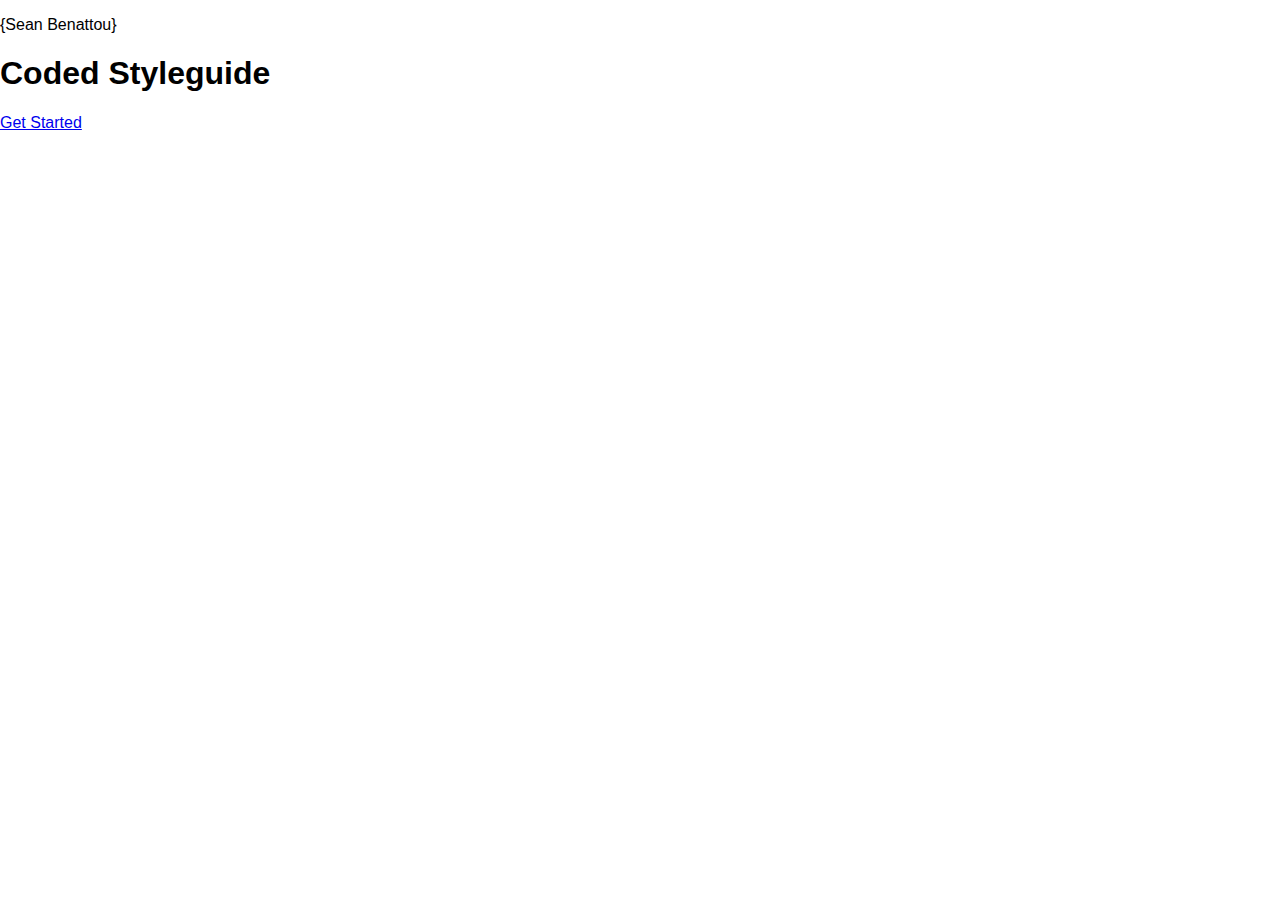
==== index.html @ 6beb3948 "Add files via upload" ====
<!DOCTYPE html>
<html lang="en">
<head>

  <!-- Basic Page Needs
  –––––––––––––––––––––––––––––––––––––––––––––––––– -->
  <meta charset="utf-8">
  <title>{Sean Benattou} - Home</title>

  <!-- Mobile Specific Metas
  –––––––––––––––––––––––––––––––––––––––––––––––––– -->
  <meta name="viewport" content="width=device-width, initial-scale=1">

  <!-- CSS
  –––––––––––––––––––––––––––––––––––––––––––––––––– -->
  <link rel="stylesheet" href="css/normalize.css">
  <link rel="stylesheet" href="css/index.css">

</head>
<body class="home">

  <!-- Primary Page Layout
  –––––––––––––––––––––––––––––––––––––––––––––––––– -->
  <div class="container">
  	<div class="row">
	  	<p>{Sean Benattou}</p>
	    <h1>Coded Styleguide</h1>
	    <a class="button" href="layouts.html">Get Started</a>
  	</div>
  </div>

	<!-- End Document
  –––––––––––––––––––––––––––––––––––––––––––––––––– -->
  
  <script src="./script.js"></script>
  
</body>
</html>
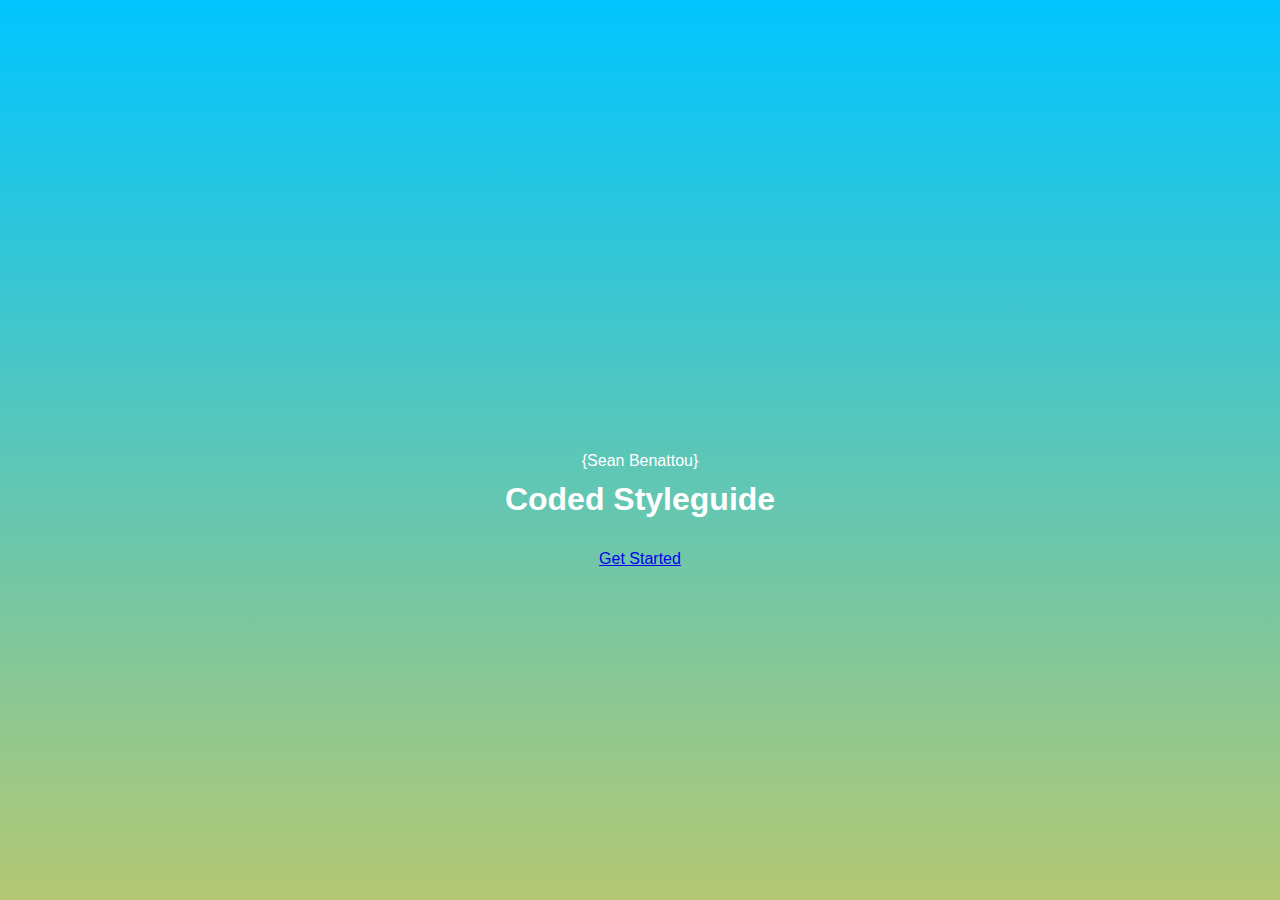
==== commit 2cf266d6: "Add files via upload" ====
--- a/index.html
+++ b/index.html
@@ -14,7 +14,7 @@
   <!-- CSS
   –––––––––––––––––––––––––––––––––––––––––––––––––– -->
   <link rel="stylesheet" href="css/normalize.css">
-  <link rel="stylesheet" href="css/index.css">
+  <link rel="stylesheet" href="css/style.css">
 
 </head>
 <body class="home">
--- a/css/style.css
+++ b/css/style.css
@@ -0,0 +1,31 @@
+/* Base Styles
+  –––––––––––––––––––––––––––––––––––––––––––––––––– */
+body {
+    font-size: 16px;
+    line-height: 1.6;
+    font-weight: 400;
+    font-family: Helvetica, Arial, sans-serif;
+    color: #333;
+    margin-top: 100px;
+}
+img {
+    max-width: 100%;
+}
+/* Home Styles
+  –––––––––––––––––––––––––––––––––––––––––––––––––– */
+.home {
+    background: linear-gradient(180deg, #00C5FF 0%, #B4C873 100%) no-repeat;
+    color: #FFF;
+    height: 100vh;
+    margin: 0;
+}
+.home .container {
+    padding-top: 48vh;
+    text-align: center;
+}
+.home p {
+    margin-bottom: 0;
+}
+.home h1 {
+    margin-top: 0;
+}